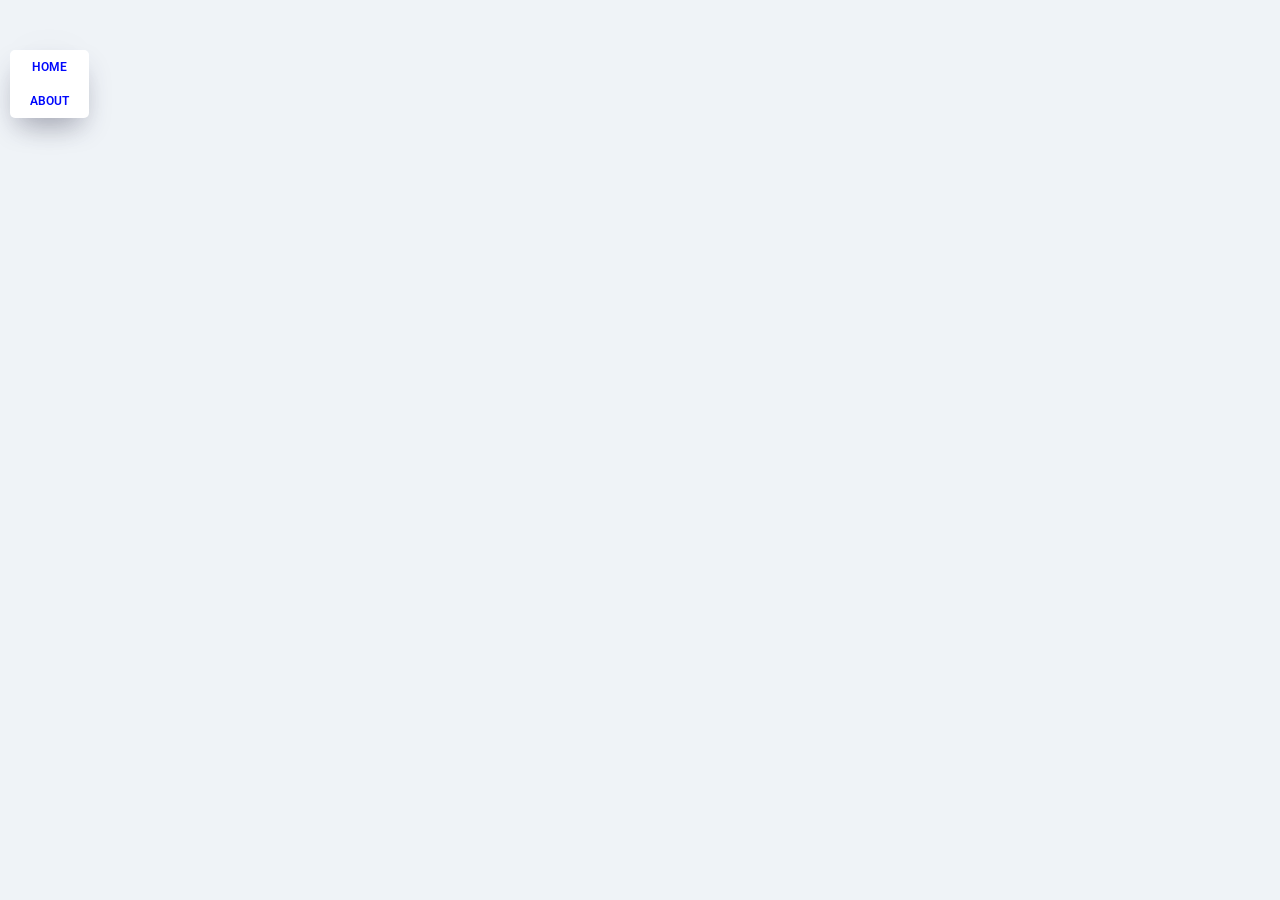
==== index.html @ 38609c6d "Updates" ====
<!doctype html><html lang="en"><head><meta charset="utf-8"/><link rel="icon" href="/favicon.ico"/><meta name="viewport" content="width=device-width,initial-scale=1"/><meta name="theme-color" content="#000000"/><meta name="description" content="Web site created using create-react-app"/><link rel="apple-touch-icon" href="/logo192.png"/><link rel="manifest" href="/manifest.json"/><title>React App</title><script defer="defer" src="/static/js/main.a7fca23b.js"></script><link href="/static/css/main.c500d735.css" rel="stylesheet"></head><body><noscript>You need to enable JavaScript to run this app.</noscript><div id="root"></div></body></html>
---- static/css/main.c500d735.css ----
@import url(https://fonts.googleapis.com/css2?family=Roboto&display=swap);.movie{background-color:#fff;border-radius:5px;box-shadow:0 13px 27px -5px rgba(50,50,93,.25),0 18px 36px -18px rgba(0,0,0,.3),0 -12px 36px -8px rgba(0,0,0,.025);color:#adaeb9;font-weight:300;margin-bottom:70px;padding:20px}.movie .movie a{grid-gap:20px;color:inherit;display:grid;grid-template-columns:minmax(150px,1fr) 2fr;text-decoration:none}.movie img{box-shadow:0 13px 27px -5px rgba(50,50,93,.25),0 18px 36px -18px rgba(0,0,0,.3),0 -12px 36px -8px rgba(0,0,0,.025);margin-right:30px;max-width:150px;position:relative;top:-50px}.movie .movie_title,.movie .movie_year{font-weight:300;margin:0}.movie .movie_title{color:#3b7ffc;font-size:24px;font-weight:700;margin-bottom:5px}.movie .movie_genres{display:flex;flex-wrap:wrap;list-style:none;margin:5px 0;padding:0}.movie .movie_genre,.movie .movie_year{font-size:14px;margin-right:10px}.container{display:flex;height:100%;justify-content:center}.movies{grid-gap:100px;display:grid;grid-template-columns:repeat(2,minmax(400px,1fr));padding:70px 50px 50px;width:80%}@media screen and (max-width:768px){.movies{grid-template-columns:1fr;width:100%}}*{box-sizing:border-box;margin:0;padding:0}body{background-color:#eff3f7;font-family:Roboto,sans-serif;height:100%}.nav{background-color:#fff;border-radius:5px;box-shadow:0 13px 27px -5px rgba(50,50,93,.25),0 18px 36px -18px rgba(0,0,0,.3),0 -12px 36px -8px rgba(0,0,0,.025);display:flex;flex-direction:column;left:10px;padding:10px 20px;position:fixed;top:50px;z-index:1}.nav a{color:#0008fc;font-size:12px;font-weight:600;text-align:center;text-decoration:none;text-transform:uppercase}.nav a:not(:last-of-type){margin-bottom:20px}@media screen and (max-width:768px){.nav{bottom:0;left:auto;top:auto;width:100%}}.about_container{align-items:center;background-color:#fff;border-radius:5px;box-shadow:0 13px 27px -5px rgba(50,50,93,.25),0 18px 36px -18px rgba(0,0,0,.3),0 -12px 36px -8px rgba(0,0,0,.025);display:flex;flex-direction:column;font-weight:300;justify-content:space-around;margin:100px auto 0;max-width:400px;padding:20px;width:100%}.about_container span:first-of-type{font-size:20px}.detail{grid-gap:20px;background-color:#fff;border-radius:5px;box-shadow:0 13px 27px -5px rgba(50,50,93,.25),0 8px 16px -8px rgba(0,0,0,.3),0 -6px 16px -6px rgba(0,0,0,.025);color:#adaeb9;display:grid;font-weight:300;grid-template-columns:minmax(400px,1fr) 2fr;margin:70px;padding:20px}.detail img{box-shadow:0 30px 60px -12px rgba(50,50,93,.25),0 18px 36px -18px rgba(0,0,0,.3),0 -12px 36px -8px rgba(0,0,0,.025);margin-right:30px;max-width:400px;position:relative;top:-50px;width:100%}.detail .detail_title,.detail .detail_year{font-weight:300;margin:0}.detail .detail_title{color:#3b7ffc;font-size:24px;font-weight:700;margin-bottom:5px}.detail .detail_genres{display:flex;flex-wrap:wrap;list-style:none;margin:5px 0;padding:0}.detail .detail_genre,.detail .detail_year{font-size:14px;margin-right:10px}@media screen and (max-width:768px){.detail{grid-template-columns:1fr;width:calc(100% - 140px)}}
/*# sourceMappingURL=main.c500d735.css.map*/
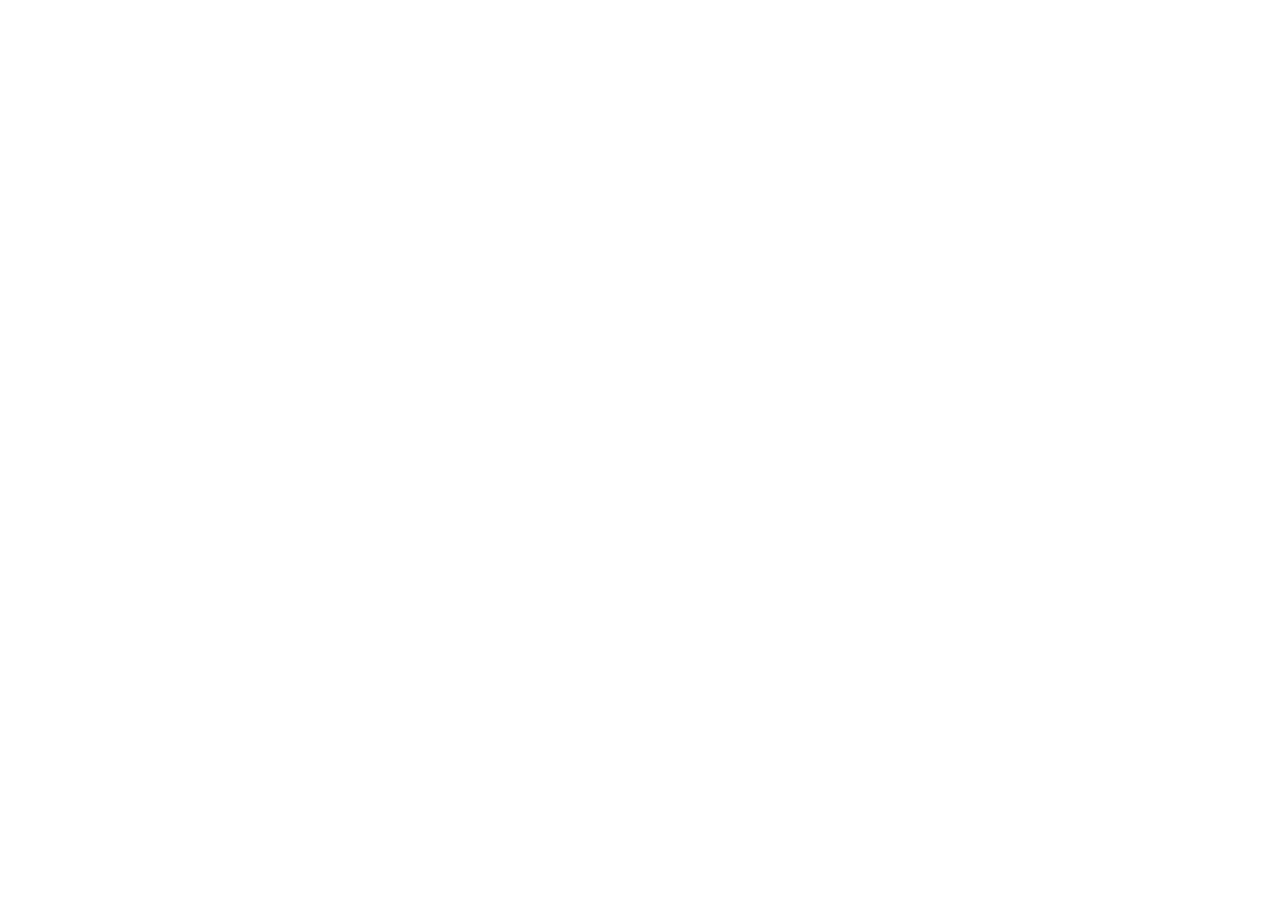
==== commit 59f79f4b: "Updates" ====
--- a/index.html
+++ b/index.html
@@ -1 +1 @@
-<!doctype html><html lang="en"><head><meta charset="utf-8"/><link rel="icon" href="/favicon.ico"/><meta name="viewport" content="width=device-width,initial-scale=1"/><meta name="theme-color" content="#000000"/><meta name="description" content="Web site created using create-react-app"/><link rel="apple-touch-icon" href="/logo192.png"/><link rel="manifest" href="/manifest.json"/><title>React App</title><script defer="defer" src="/static/js/main.a7fca23b.js"></script><link href="/static/css/main.c500d735.css" rel="stylesheet"></head><body><noscript>You need to enable JavaScript to run this app.</noscript><div id="root"></div></body></html>+<!doctype html><html lang="en"><head><meta charset="utf-8"/><link rel="icon" href="/movie_app/favicon.ico"/><meta name="viewport" content="width=device-width,initial-scale=1"/><meta name="theme-color" content="#000000"/><meta name="description" content="Web site created using create-react-app"/><link rel="apple-touch-icon" href="/movie_app/logo192.png"/><link rel="manifest" href="/movie_app/manifest.json"/><title>React App</title><script defer="defer" src="/movie_app/static/js/main.622a59fa.js"></script><link href="/movie_app/static/css/main.c500d735.css" rel="stylesheet"></head><body><noscript>You need to enable JavaScript to run this app.</noscript><div id="root"></div></body></html>
